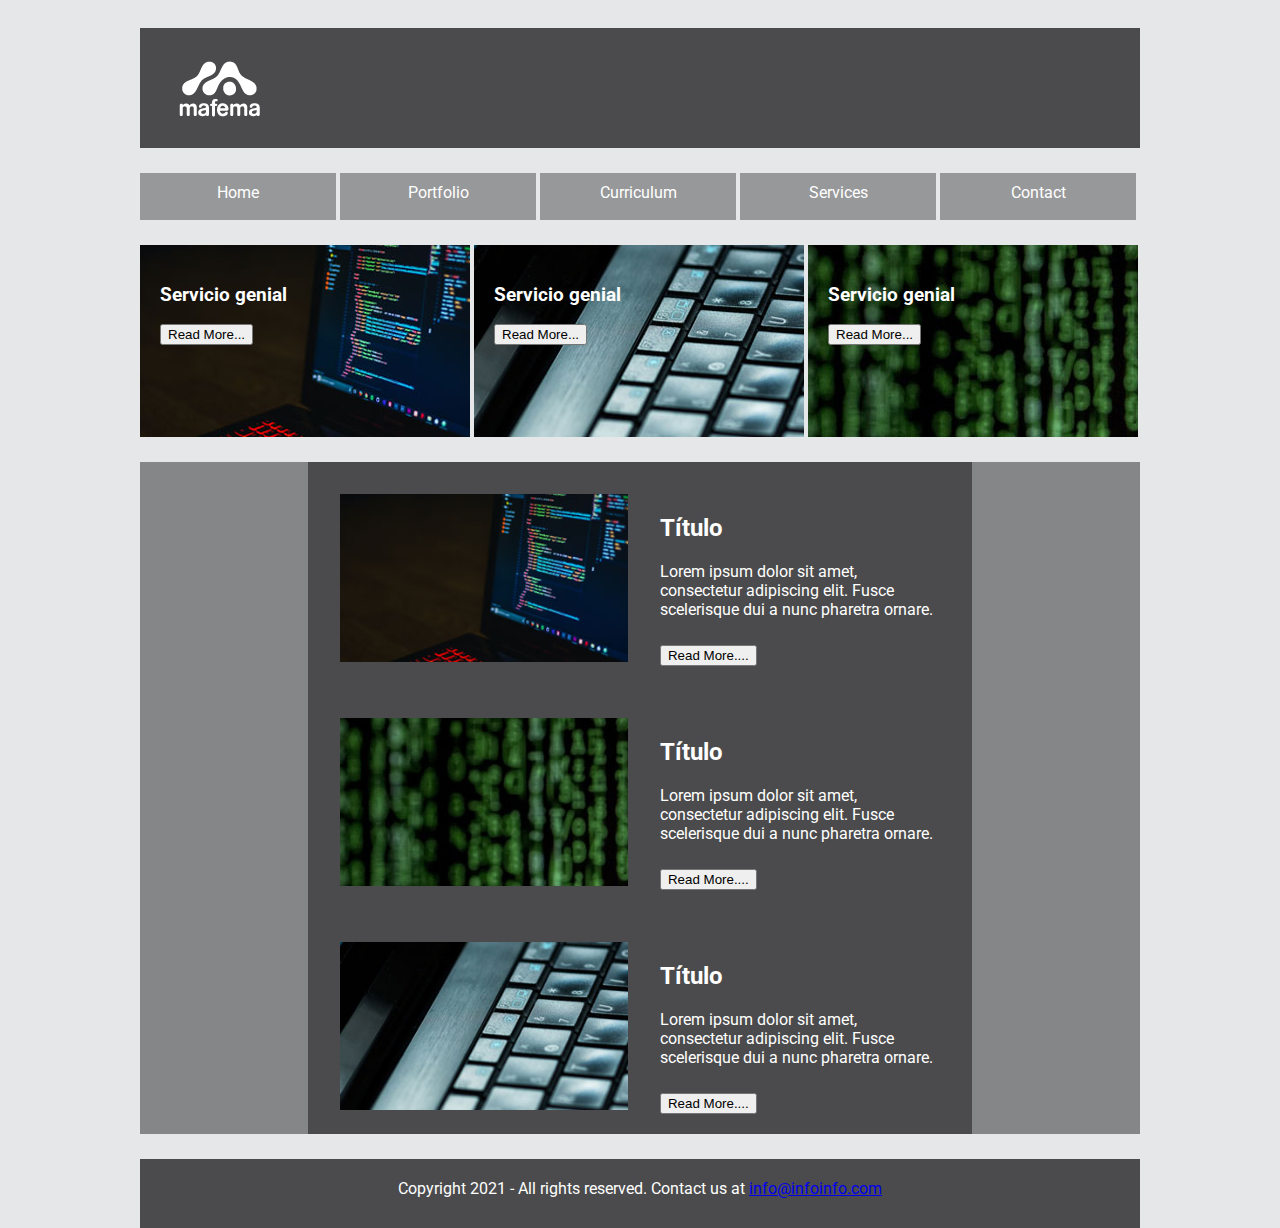
==== Sprint1/Wireframe_HTML/N2/index.html @ 76846181 "N2" ====
<!DOCTYPE html>
<html>
  <head>
    <title>Wireframe</title>
    <meta http-equiv="Content-Type" content="text/html; charset=utf-8" />
    <meta name="viewport" content="width=device-width, initial-scale=1" />
    <!-- Fonts-->
    <link
      href="https://fonts.googleapis.com/css?family=Roboto"
      rel="stylesheet"
    />
    <!-- CSS -->
    <link rel="stylesheet" href="./css/styles.css" />
    <!-- Iconos -->
    <link
      rel="stylesheet"
      href="https://use.fontawesome.com/releases/v5.8.1/css/all.css"
      integrity="sha384-50oBUHEmvpQ+1lW4y57PTFmhCaXp0ML5d60M1M7uH2+nqUivzIebhndOJK28anvf"
      crossorigin="anonymous"
    />
  </head>
  <body>
    <!-- Container Principal -->
    <div id="principal">
      <header>
        <img
          src="images/logomafema.png"
          alt=""
          width="82"
          height="82"
          class="logo"
        />
        <div id="social">
          <a href="#" class="fab fa-facebook fa-2x"></a
          ><a href="#" class="fab fa-twitter fa-2x"></a
          ><a href="#" class="fab fa-instagram fa-2x"></a>
        </div>
      </header>
      <!-- Menu de navegación -->
      <nav>
        <div class="menu">Home</div>
        <div class="menu">Portfolio</div>
        <div class="menu">Curriculum</div>
        <div class="menu">Services</div>
        <div class="menu">Contact</div>
      </nav>
      <!-- Destacados -->
      <section>
        <div
          class="destacado"
          style="background-image: url(./images/destacado1.jpg)"
        >
          <h3>Servicio genial</h3>
          <button>Read More...</button>
        </div>
        <div
          class="destacado"
          style="background-image: url(./images/destacado2.jpg)"
        >
          <h3>Servicio genial</h3>
          <button>Read More...</button>
        </div>
        <div
          class="destacado"
          style="background-image: url(./images/destacado3.jpg)"
        >
          <h3>Servicio genial</h3>
          <button>Read More...</button>
        </div>
      </section>
      <!-- Portafolio -->
      <div id="article_container">
        <article>
          <img src="./images/destacado1.jpg" />
          <h2>Título</h2>
          <div class="resumen">
            Lorem ipsum dolor sit amet, consectetur adipiscing elit. Fusce
            scelerisque dui a nunc pharetra ornare.
          </div>
          <button>Read More....</button>
        </article>

        <article>
          <img src="./images/destacado3.jpg" />
          <h2>Título</h2>
          <div class="resumen">
            Lorem ipsum dolor sit amet, consectetur adipiscing elit. Fusce
            scelerisque dui a nunc pharetra ornare.
          </div>
          <button>Read More....</button>
        </article>
        <article>
          <img src="./images/destacado2.jpg" />
          <h2>Título</h2>
          <div class="resumen">
            Lorem ipsum dolor sit amet, consectetur adipiscing elit. Fusce
            scelerisque dui a nunc pharetra ornare.
          </div>
          <button>Read More....</button>
        </article>
      </div>
      <!-- Footer -->
      <footer>
        Copyright 2021 - All rights reserved. Contact us at
        <a href="mailto:info@infoinfo.com">info@infoinfo.com</a>
      </footer>
    </div>
  </body>
</html>
---- Sprint1/Wireframe_HTML/N2/css/styles.css ----
body {
  background-color: #e6e7e9;
  font-family: "Roboto", sans-serif;
}

h2,
h3,
h4 {
  color: white;
}

#principal {
  position: relative;
  margin: auto;
  width: 100%;
  height: 1018px;
  max-width: 1000px;
  min-width: 350px;
}

header {
  position: relative;
  top: 20px;
  width: 100%;
  height: 120px;
  background-color: #4b4b4d;
}

nav {
  position: relative;
  height: 47px;

  top: 45px;
}

.menu {
  position: relative;
  display: inline-block;
  width: 196px;
  height: 37px;
  background-color: #97989a;
  text-align: center;
  color: white;
  padding-top: 10px;
}

#article_container {
  position: relative;
  top: 95px;
  background-color: #858688;
  width: 100%;
  min-height: auto;
}
article {
  position: relative;
  max-width: 600px;
  min-height: 12em;

  padding-top: 2em;
  padding-left: 2em;
  padding-right: 2em;
  background-color: #4b4b4d;
  margin: auto;
  color: white;
}

article img {
  float: left;
  margin-right: 2em;
  max-width: 18em;
}

article button {
  margin-top: 2em;
}

section {
  position: relative;
  top: 70px;
  height: auto;
}

.destacado {
  position: relative;
  display: inline-block;
  width: 290px;
  height: 152px;
  background-color: #858688;
  padding: 20px;
}

footer {
  position: relative;
  top: 120px;
  width: 100%;
  height: 49px;
  background-color: #4b4b4d;
  color: white;
  text-align: center;
  padding-top: 20px;
}
.logo {
  margin-top: 30px;
  margin-left: 38px;
}
#social {
  float: right;
  display: block;
  margin-right: 20px;
  color: #ffffff;
  margin-top: 45px;
}
.fab {
  margin-right: 15px;
  color: #ffffff;
  text-decoration: none;
}

@media (max-width: 1100px) {
  nav {
    width: 60%;
    margin: auto;
    height: auto;
  }

  .menu {
    width: 100%;
    position: relative;

    margin-bottom: 3px;
  }
  section {
    width: 330px;
    margin: auto;
  }
  .destacado {
    margin-bottom: 3px;
  }
}
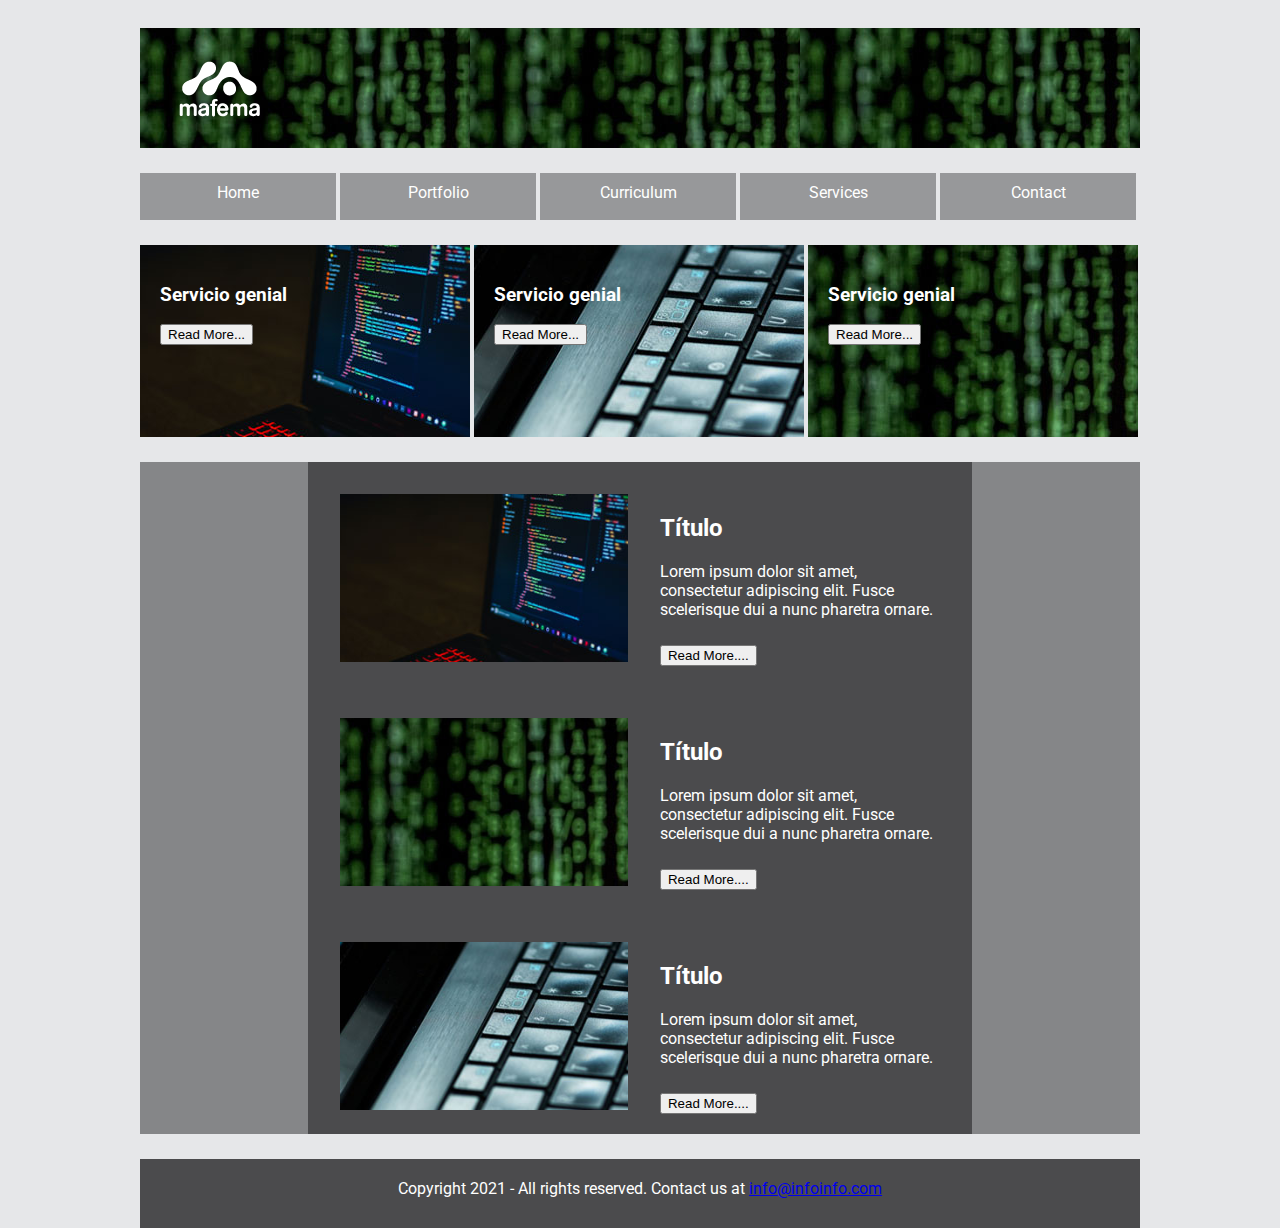
==== commit 28cadda0: "Html N2" ====
--- a/Sprint1/Wireframe_HTML/N2/index.html
+++ b/Sprint1/Wireframe_HTML/N2/index.html
@@ -21,8 +21,8 @@
   </head>
   <body>
     <!-- Container Principal -->
-    <div id="principal">
-      <header>
+    <main>
+      <header style="background-image: url(./images/destacado3.jpg)">
         <img
           src="images/logomafema.png"
           alt=""
@@ -104,6 +104,6 @@
         Copyright 2021 - All rights reserved. Contact us at
         <a href="mailto:info@infoinfo.com">info@infoinfo.com</a>
       </footer>
-    </div>
+    </main>
   </body>
 </html>
--- a/Sprint1/Wireframe_HTML/N2/css/styles.css
+++ b/Sprint1/Wireframe_HTML/N2/css/styles.css
@@ -9,7 +9,7 @@
   color: white;
 }
 
-#principal {
+main {
   position: relative;
   margin: auto;
   width: 100%;
